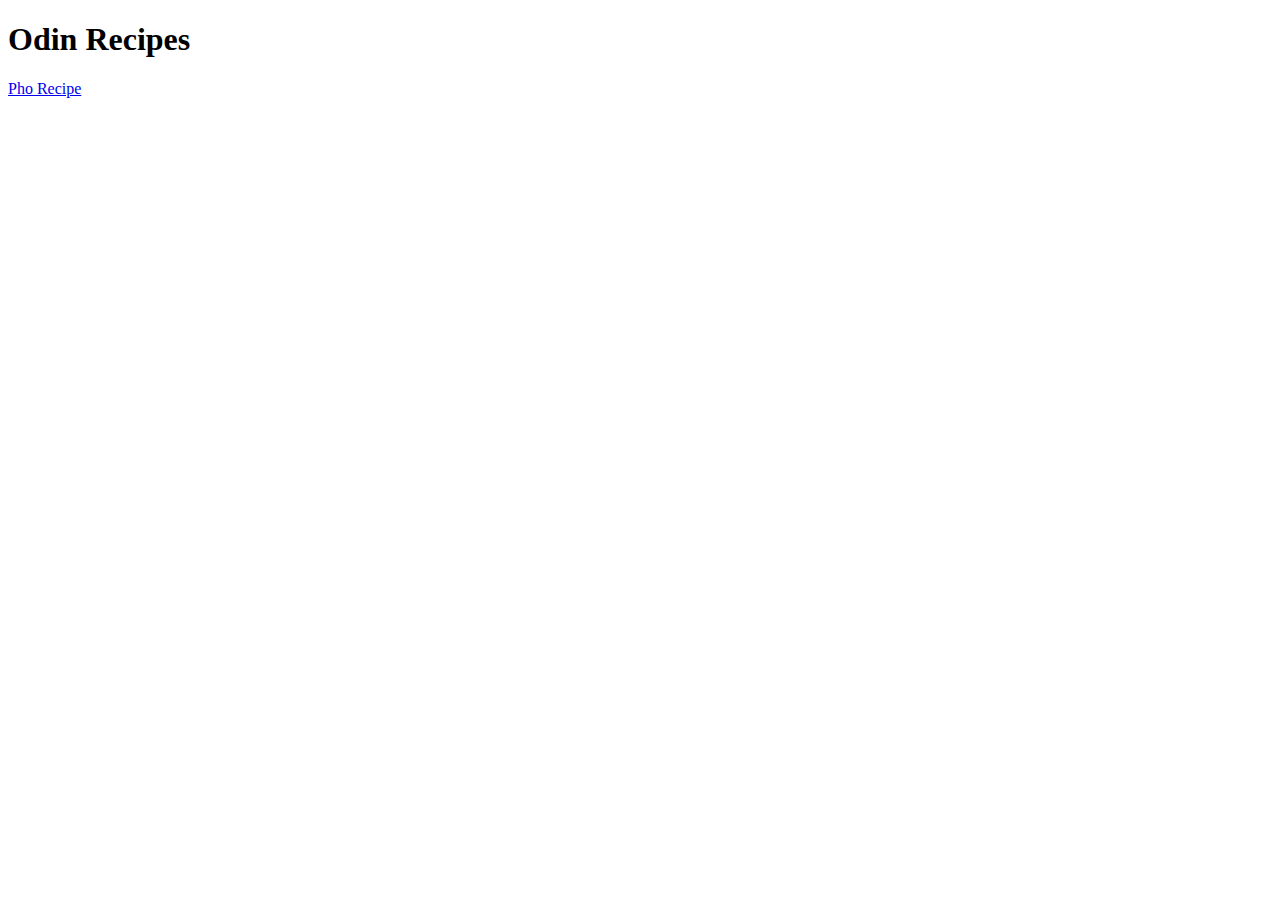
==== index.html @ 27fe8925 "Add pho recipe" ====
<!DOCTYPE html>
<html lang="en">
    <head>
        <meta charset="utf-8">
        <title>Recipes</title>
    </head>

    <body>
        <h1>Odin Recipes</h1>
        <a href="recipes/pho.html">Pho Recipe</a>
    </body>
</html>
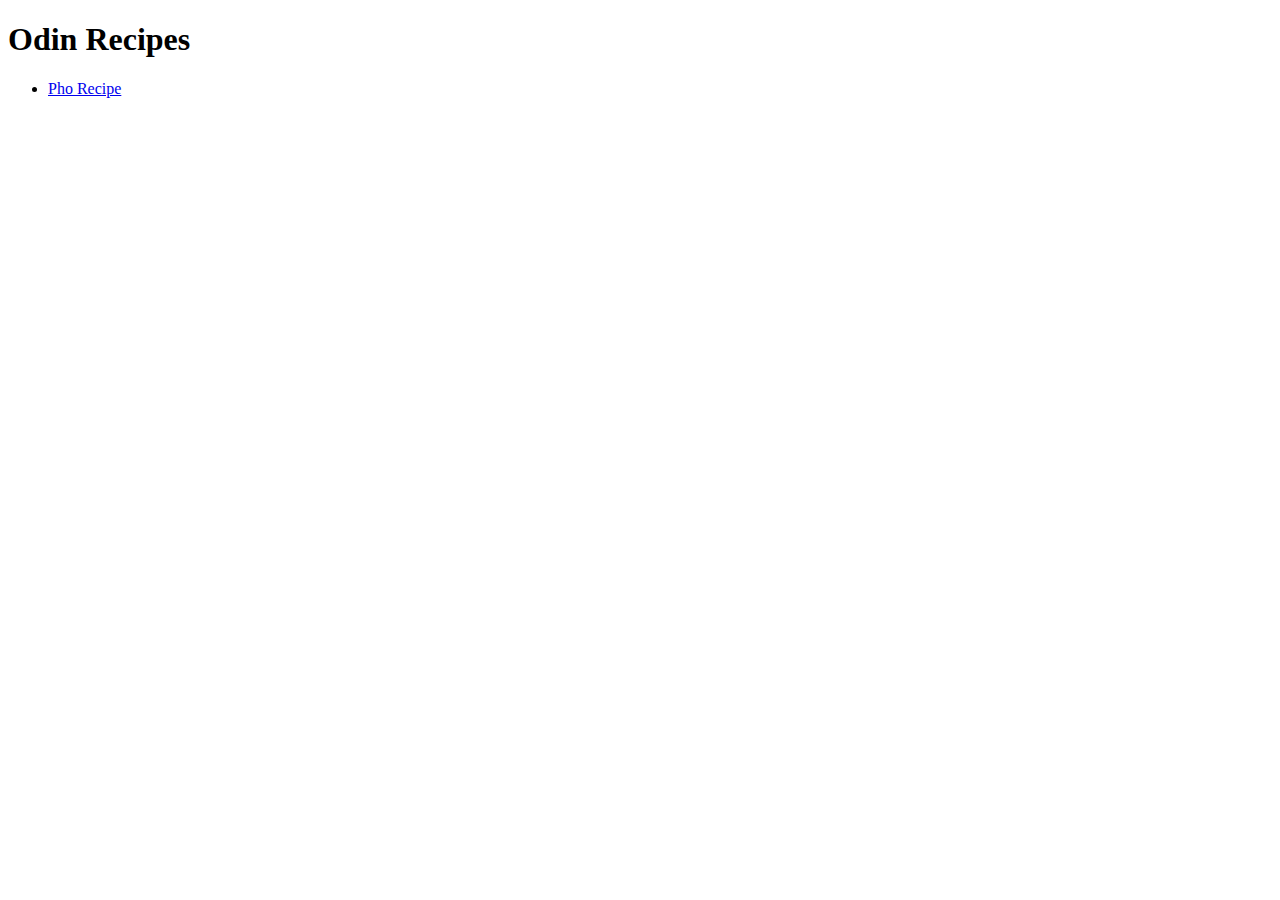
==== commit a378499d: "Edit recipe list structure" ====
--- a/index.html
+++ b/index.html
@@ -7,6 +7,8 @@
 
     <body>
         <h1>Odin Recipes</h1>
-        <a href="recipes/pho.html">Pho Recipe</a>
+        <ul>
+            <li><a href="recipes/pho.html">Pho Recipe</a></li>
+        </ul>
     </body>
 </html>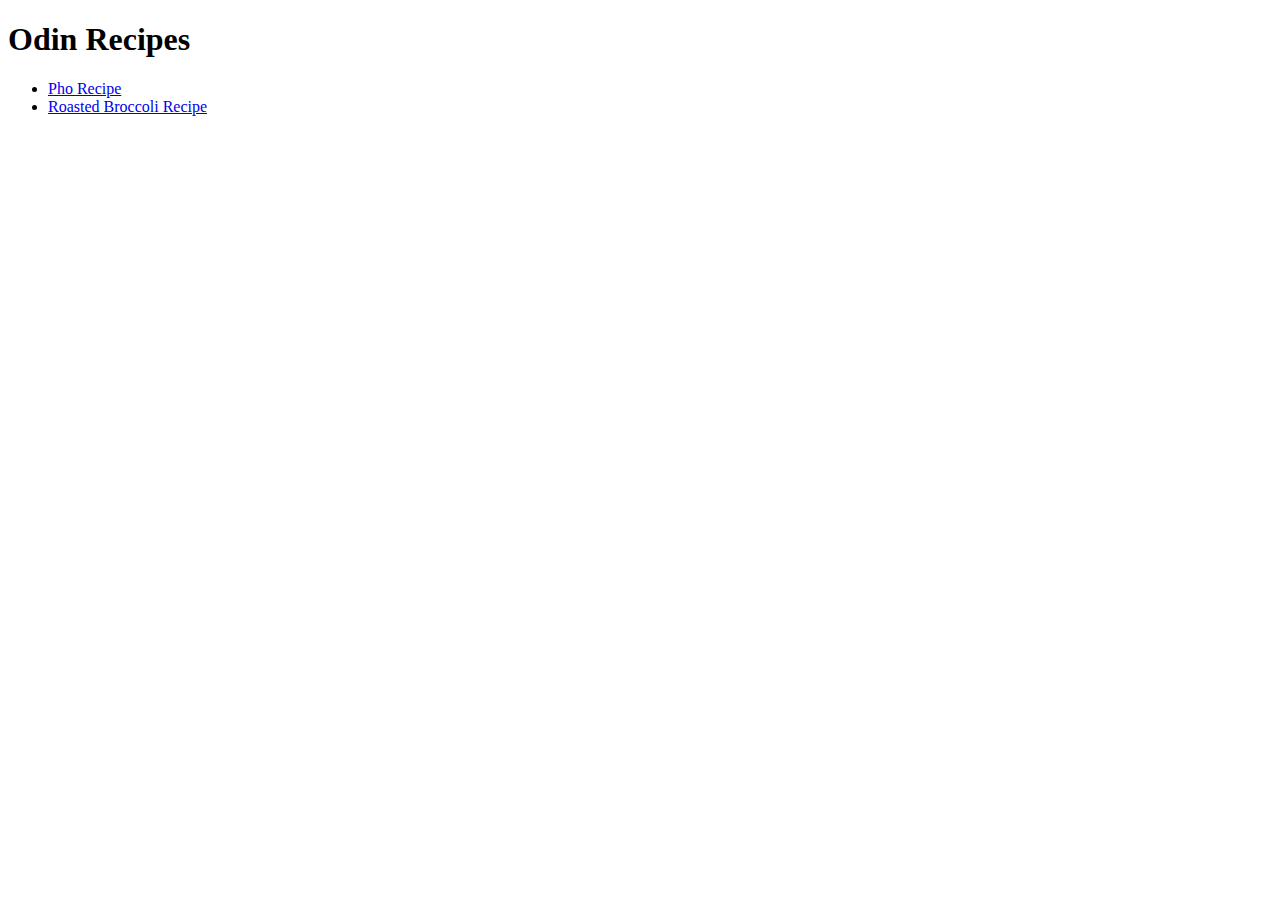
==== commit 90907f0d: "Add roasted broccoli recipe" ====
--- a/index.html
+++ b/index.html
@@ -9,6 +9,7 @@
         <h1>Odin Recipes</h1>
         <ul>
             <li><a href="recipes/pho.html">Pho Recipe</a></li>
+            <li><a href="recipes/roasted-broccoli.html">Roasted Broccoli Recipe</a></li>
         </ul>
     </body>
 </html>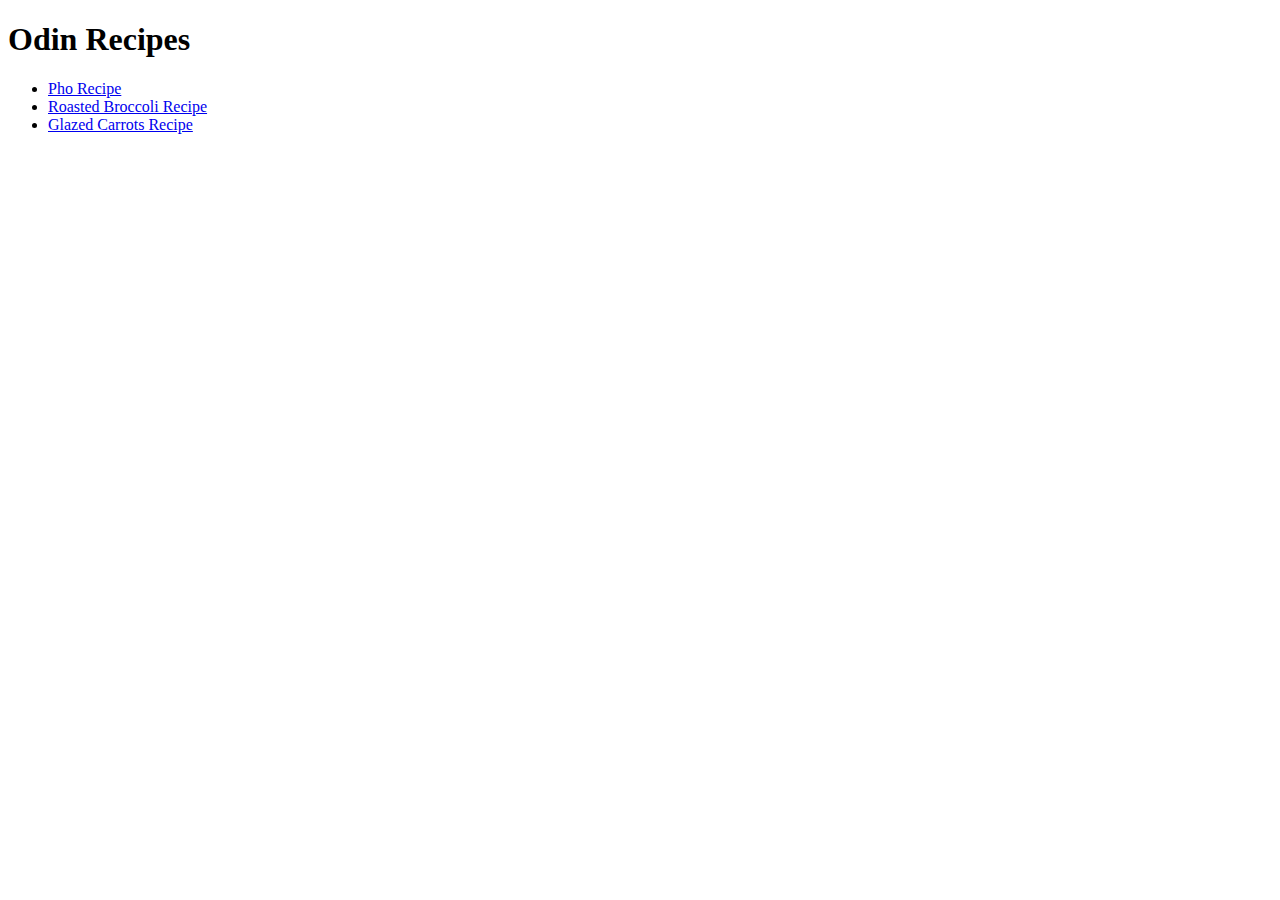
==== commit 4a3c5780: "Add glazed carrots recipe" ====
--- a/index.html
+++ b/index.html
@@ -10,6 +10,7 @@
         <ul>
             <li><a href="recipes/pho.html">Pho Recipe</a></li>
             <li><a href="recipes/roasted-broccoli.html">Roasted Broccoli Recipe</a></li>
+            <li><a href="recipes/glazed-carrots.html">Glazed Carrots Recipe</a></li>
         </ul>
     </body>
 </html>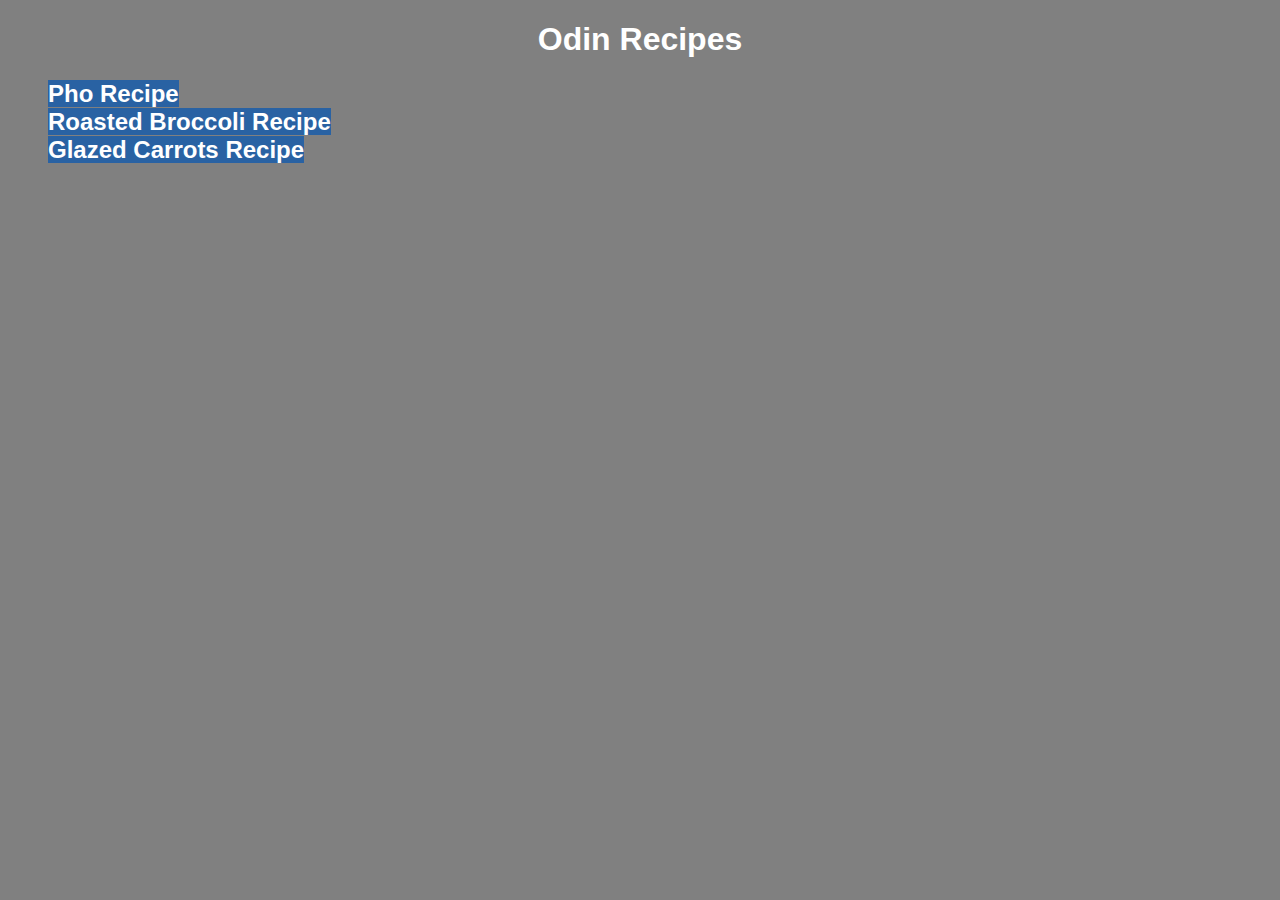
==== commit 7f9eca3c: "Add homepage style" ====
--- a/index.html
+++ b/index.html
@@ -3,14 +3,15 @@
     <head>
         <meta charset="utf-8">
         <title>Recipes</title>
+        <link rel="stylesheet" href="style.css">
     </head>
 
     <body>
         <h1>Odin Recipes</h1>
         <ul>
-            <li><a href="recipes/pho.html">Pho Recipe</a></li>
-            <li><a href="recipes/roasted-broccoli.html">Roasted Broccoli Recipe</a></li>
-            <li><a href="recipes/glazed-carrots.html">Glazed Carrots Recipe</a></li>
+            <li ><a class="recipe" href="recipes/pho.html">Pho Recipe</a></li>
+            <li ><a class="recipe" href="recipes/roasted-broccoli.html">Roasted Broccoli Recipe</a></li>
+            <li ><a class="recipe" href="recipes/glazed-carrots.html">Glazed Carrots Recipe</a></li>
         </ul>
     </body>
 </html>--- a/style.css
+++ b/style.css
@@ -0,0 +1,19 @@
+body {
+    background-color: gray;
+    color: white;
+    text-align: center;
+    font-family: Verdana, Geneva, Tahoma, sans-serif;
+}
+
+ul {
+    list-style-type: none;
+    text-align: left;
+}
+
+.recipe {
+    background-color: hsl(212, 60%, 40%);
+    color: white;
+    font-size: 24px;
+    font-weight: bold;
+    text-decoration: none;
+}